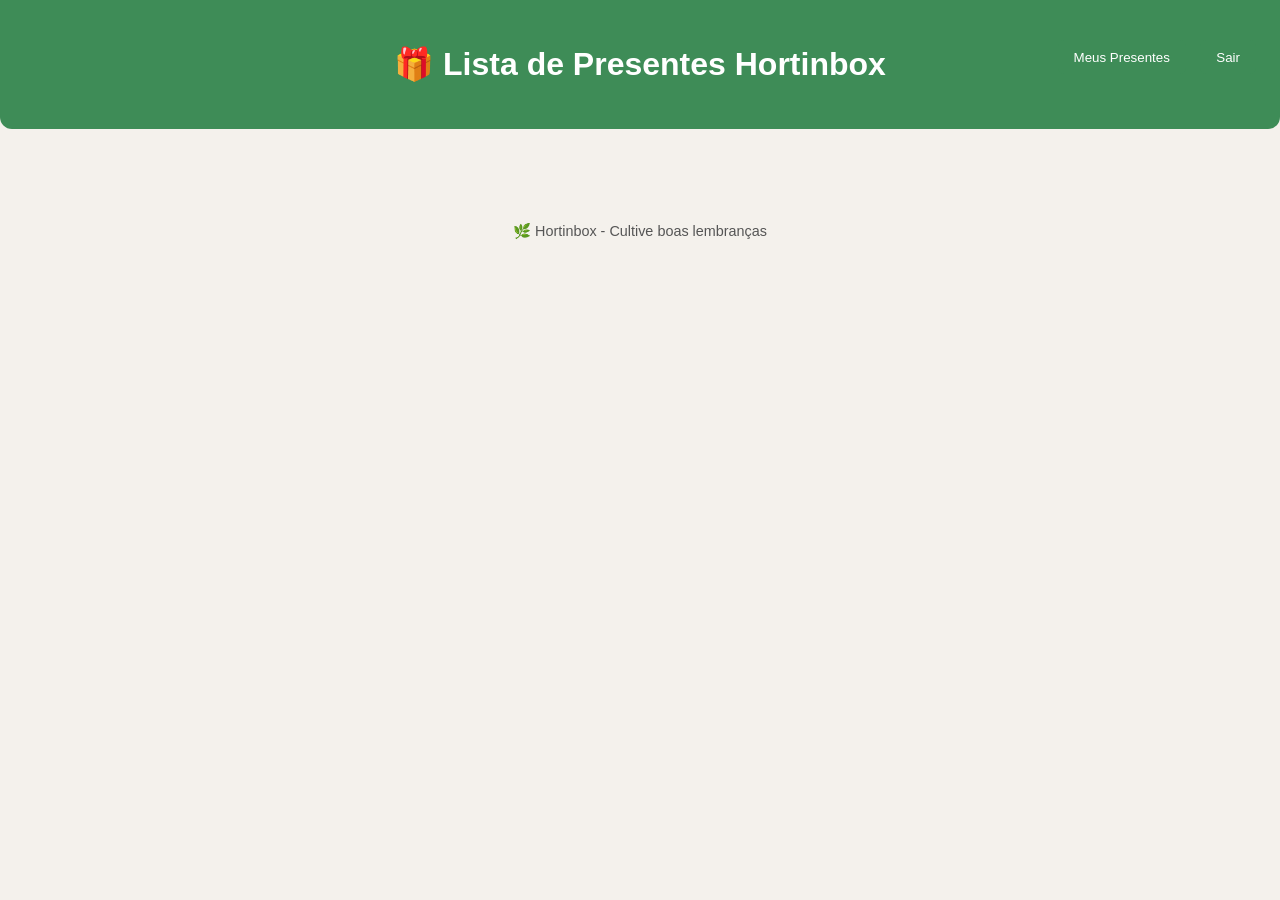
==== templates/index.html @ a0b93b4f "front-end integration" ====
<!DOCTYPE html>
<html lang="pt-BR">
   <head>
      <meta charset="UTF-8" />
      <title>Lista de Presentes | Hortinbox</title>
      <link rel="stylesheet" href="../static/styles.css" />
   </head>
   <body>
      <header>
         <h1>🎁 Lista de Presentes Hortinbox</h1>
         <div style="position: absolute; top: 1.5rem; right: 1.5rem">
            <button id="myGiftsBtn" style="margin-right: 10px">
               Meus Presentes
            </button>

            <button id="logoutBtn">Sair</button>
         </div>
      </header>

      <main id="gift-list"></main>

      <footer><p>🌿 Hortinbox - Cultive boas lembranças</p></footer>

      <script src="../static/script.js"></script>

      <script>
         // botão "Meus Presentes" → redireciona para a página de presentes do usuário
         document.getElementById("myGiftsBtn").addEventListener("click", () => {
            window.location.href = "/meus-presentes";
         });
      </script>
   </body>
</html>
---- static/styles.css ----
:root {
  --green: #3E8C57;
  --light-green: #A4D47C;
  --bg: #F4F1EC;
  --text: #333;
  --radius: 12px;
}

body {
  font-family: 'Poppins', sans-serif;
  background: var(--bg);
  color: var(--text);
  margin: 0;
}

header {
  background: var(--green);
  color: white;
  text-align: center;
  padding: 1.5rem;
  border-bottom-left-radius: var(--radius);
  border-bottom-right-radius: var(--radius);
}

main {
  padding: 2rem;
  display: flex;
  flex-wrap: wrap;
  justify-content: center;
  gap: 1.5rem;
}

.gift {
  background: white;
  border-radius: var(--radius);
  box-shadow: 0 2px 8px rgba(0,0,0,0.1);
  width: 270px;
  text-align: center;
  overflow: hidden;
  transition: transform 0.2s;
}

.gift:hover { transform: translateY(-4px); }

.gift img {
  width: 100%;
  height: 170px;
  object-fit: cover;
}

.gift h3 { margin: 1rem 0 0.5rem; }
.gift a { color: var(--green); text-decoration: none; font-weight: 500; }

button {
  background: var(--green);
  color: white;
  border: none;
  border-radius: 6px;
  padding: 0.6rem 1rem;
  margin: 1rem 0;
  cursor: pointer;
  transition: background 0.3s;
}

button:hover { background: var(--light-green); }

.gift.catched {
  opacity: 0.6;
}

footer {
  text-align: center;
  padding: 1rem;
  font-size: 0.9rem;
  color: #555;
}
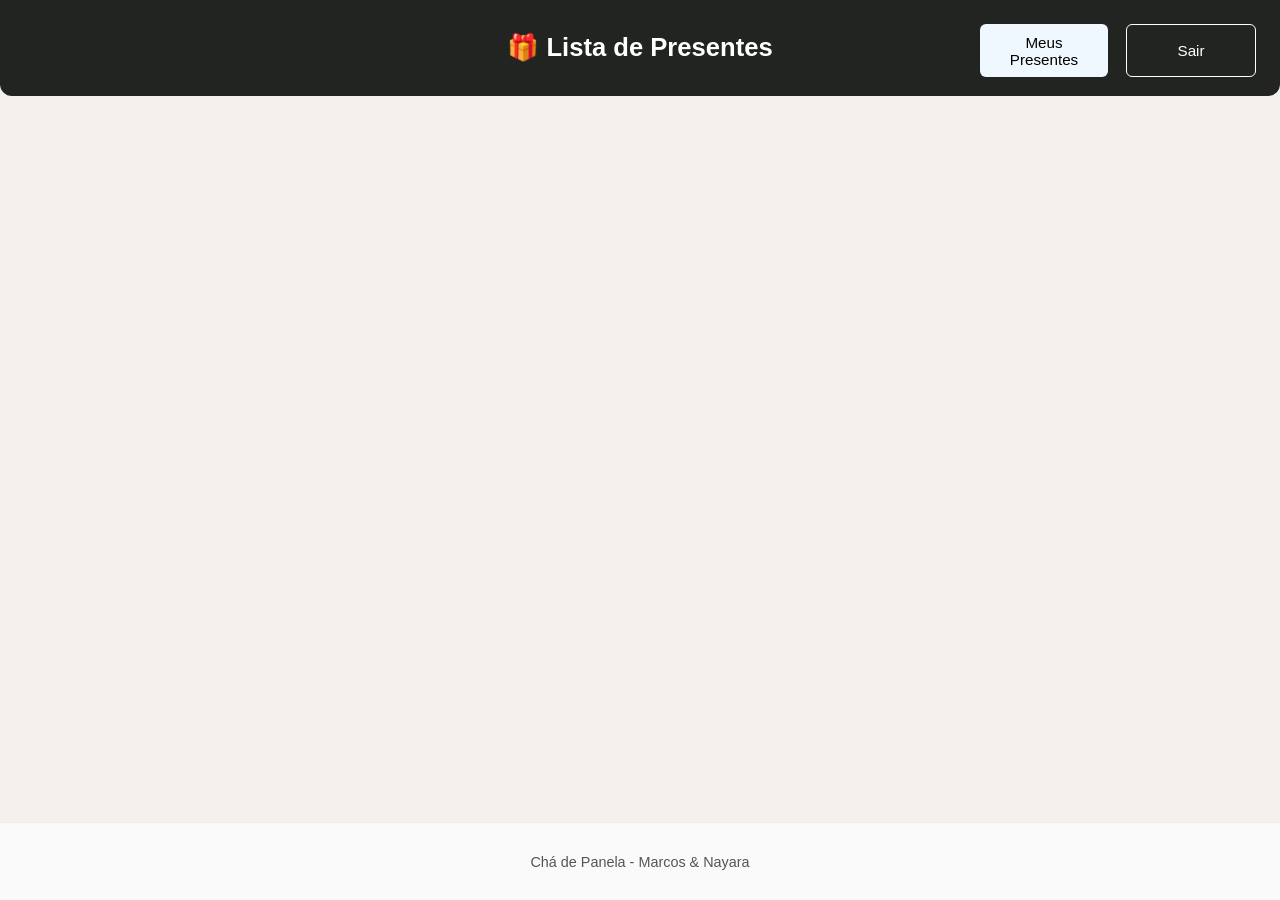
==== commit 90f5838a: "fix: Procfile encoding and gunicorn command" ====
--- a/templates/index.html
+++ b/templates/index.html
@@ -2,12 +2,12 @@
 <html lang="pt-BR">
    <head>
       <meta charset="UTF-8" />
-      <title>Lista de Presentes | Hortinbox</title>
+      <title>Lista de Presentes</title>
       <link rel="stylesheet" href="../static/styles.css" />
    </head>
    <body>
       <header>
-         <h1>🎁 Lista de Presentes Hortinbox</h1>
+         <h1>🎁 Lista de Presentes</h1>
          <div style="position: absolute; top: 1.5rem; right: 1.5rem">
             <button id="myGiftsBtn" style="margin-right: 10px">
                Meus Presentes
@@ -19,7 +19,7 @@
 
       <main id="gift-list"></main>
 
-      <footer><p>🌿 Hortinbox - Cultive boas lembranças</p></footer>
+      <footer><p>Chá de Panela - Marcos & Nayara</p></footer>
 
       <script src="../static/script.js"></script>
 
--- a/static/styles.css
+++ b/static/styles.css
@@ -1,76 +1,166 @@
 :root {
-  --green: #3E8C57;
-  --light-green: #A4D47C;
+  --green: #222422;
+  --light-green: #90928e;
   --bg: #F4F1EC;
-  --text: #333;
+  --text: #000000;
   --radius: 12px;
+  --maxw: 1200px;
+  --space: 16px;
+}
+
+* {
+  font-family: 'Archivo', 'Poppins', sans-serif;
+  box-sizing: border-box;
 }
 
 body {
-  font-family: 'Poppins', sans-serif;
   background: var(--bg);
   color: var(--text);
   margin: 0;
+  min-height: 100vh;
+  display: flex;
+  flex-direction: column;
 }
 
+/* ---------------- Header ---------------- */
 header {
   background: var(--green);
   color: white;
   text-align: center;
-  padding: 1.5rem;
+  padding: clamp(1rem, 3vw, 2rem);
   border-bottom-left-radius: var(--radius);
   border-bottom-right-radius: var(--radius);
+  position: relative;
 }
 
-main {
-  padding: 2rem;
-  display: flex;
-  flex-wrap: wrap;
-  justify-content: center;
-  gap: 1.5rem;
+header h1 {
+  font-size: clamp(1.15rem, 2.5vw, 1.6rem);
+  line-height: 1.25;
+  margin: 0;
 }
 
+/* “actions” = o <div> de botões dentro do header */
+header div {
+  position: absolute;
+  top: 1rem;
+  right: 1rem;
+  display: flex;
+  gap: .5rem;
+}
+
+header div button {
+  position: initial;
+  max-width: 6rem;
+  display: flex;
+  justify-content: center;
+  align-items: center;
+  margin: 0;
+}
+
+/* ---------------- Main (grid fluida) ---------------- */
+main {
+  width: min(var(--maxw), 100% - var(--space)*2);
+  margin-inline: auto;
+  padding: clamp(1rem, 4vw, 2rem);
+  display: grid;
+  grid-template-columns: 1fr;               /* mobile: 1 coluna */
+  gap: 1rem;
+  flex: 1;
+}
+
+/* ---------------- Card ---------------- */
 .gift {
   background: white;
   border-radius: var(--radius);
-  box-shadow: 0 2px 8px rgba(0,0,0,0.1);
-  width: 270px;
+  box-shadow: 0 2px 8px rgba(0,0,0,.1);
+  width: 100%;
   text-align: center;
   overflow: hidden;
-  transition: transform 0.2s;
+  transition: transform .2s, box-shadow .2s;
 }
 
-.gift:hover { transform: translateY(-4px); }
+@media (hover:hover) {
+  .gift:hover { transform: translateY(-4px); box-shadow: 0 4px 12px rgba(0,0,0,.15); }
+}
 
 .gift img {
   width: 100%;
-  height: 170px;
+  aspect-ratio: 16/10;   /* mantém proporção elegante em qualquer tela */
   object-fit: cover;
+  height: auto;
 }
 
-.gift h3 { margin: 1rem 0 0.5rem; }
-.gift a { color: var(--green); text-decoration: none; font-weight: 500; }
+.gift h3 {
+  margin: 1rem .75rem .5rem;
+  font-size: clamp(1rem, 2.2vw, 1.1rem);
+}
+
+.gift a {
+  color: var(--green);
+  text-decoration: none;
+  font-weight: 500;
+}
 
 button {
   background: var(--green);
   color: white;
   border: none;
   border-radius: 6px;
-  padding: 0.6rem 1rem;
+  padding: .6rem 4rem;
   margin: 1rem 0;
   cursor: pointer;
-  transition: background 0.3s;
+  transition: background .3s;
+  font-size: .95rem;
 }
 
 button:hover { background: var(--light-green); }
 
-.gift.catched {
-  opacity: 0.6;
-}
+.gift.catched { opacity: .6; }
 
+#logoutBtn { border: solid 1px #fff; }
+#myGiftsBtn { background-color: aliceblue; color: #000; }
+
+/* ---------------- Footer ---------------- */
 footer {
   text-align: center;
   padding: 1rem;
-  font-size: 0.9rem;
+  font-size: .9rem;
   color: #555;
+  background: #fafafa;
+  border-top: 1px solid #eee;
 }
+
+/* ========================================= */
+/* 📱 breakpoints                           */
+/* ========================================= */
+
+/* até 480px (ex: 375x851): empilha ações, botão full, cards 1 coluna */
+@media (max-width: 480px) {
+  header { padding-bottom: 1.5rem; }
+  header div {
+    position: static !important;     /* derruba o absolute do desktop */
+    justify-content: center;
+    margin-top: .75rem;
+  }
+  header button { padding: .6rem 1rem; font-size: .9rem; }
+  main { gap: .9rem; }
+  button { width: 100%; max-width: 320px; margin-inline: auto; }
+}
+
+/* 481–799px (phones grandes / tablets em pé): 2 colunas */
+@media (min-width: 481px) and (max-width: 799px) {
+  main { grid-template-columns: repeat(2, minmax(0, 1fr)); }
+  .gift { max-width: 520px; margin-inline: auto; }
+}
+
+/* ≥ 800px (tablet deitado/desktop): 3–4 colunas auto-fit */
+@media (min-width: 800px) {
+  main { grid-template-columns: repeat(auto-fit, minmax(260px, 1fr)); gap: 1.25rem; }
+  header div { position: absolute; top: 1rem; right: 1rem; }
+
+}
+
+/* acessibilidade: reduz animações se o usuário preferir */
+@media (prefers-reduced-motion: reduce) {
+  * { transition: none !important; }
+}
